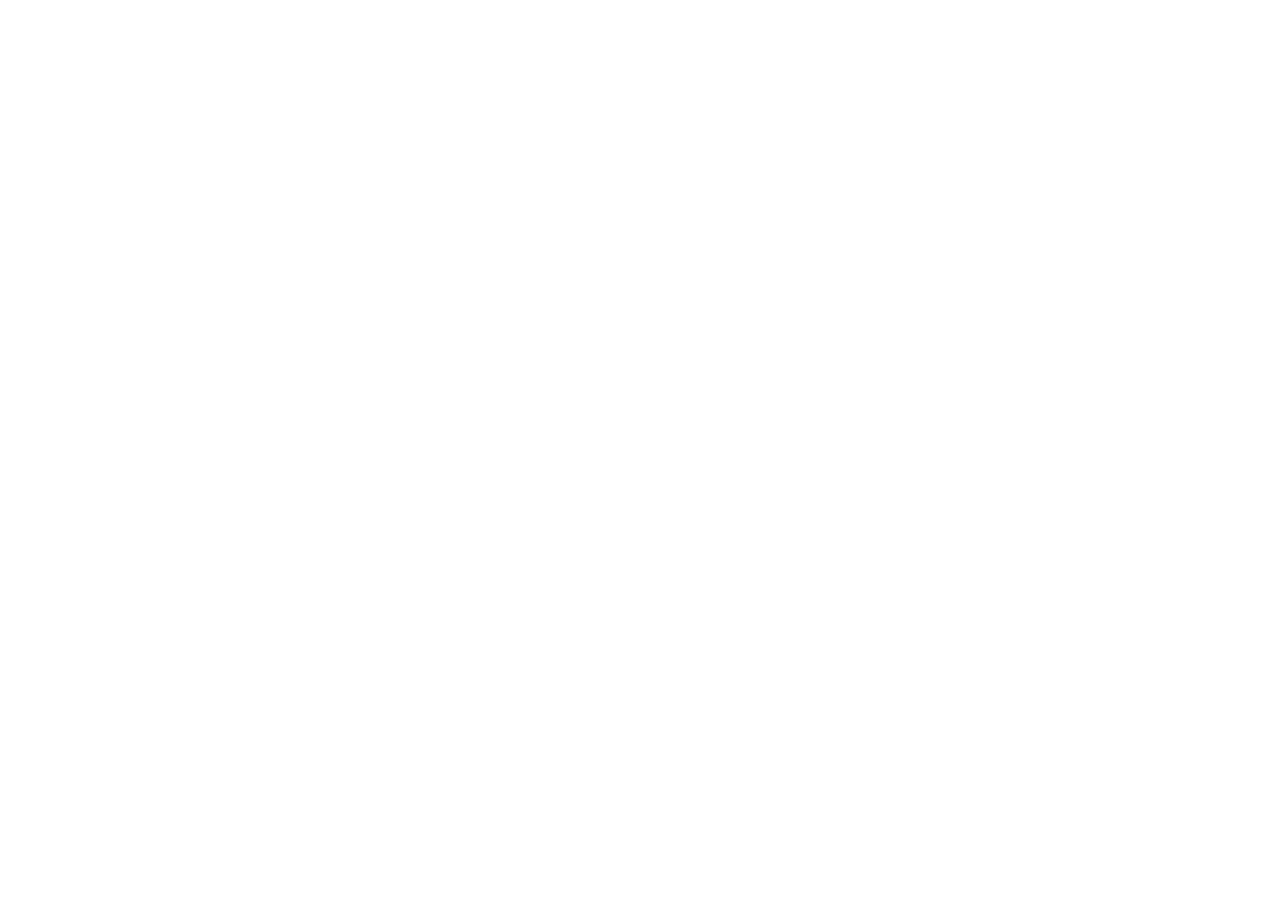
==== produto.html @ af1314ae "Add files via upload" ====
<!DOCTYPE html>
<html>
    <head>
        <meta charset="UTF-8">
        <title>Produtos - produtos de beleza</title>
        <link rel="stylesheet" href=""
    </head>
    <body>

    </body>
</html>
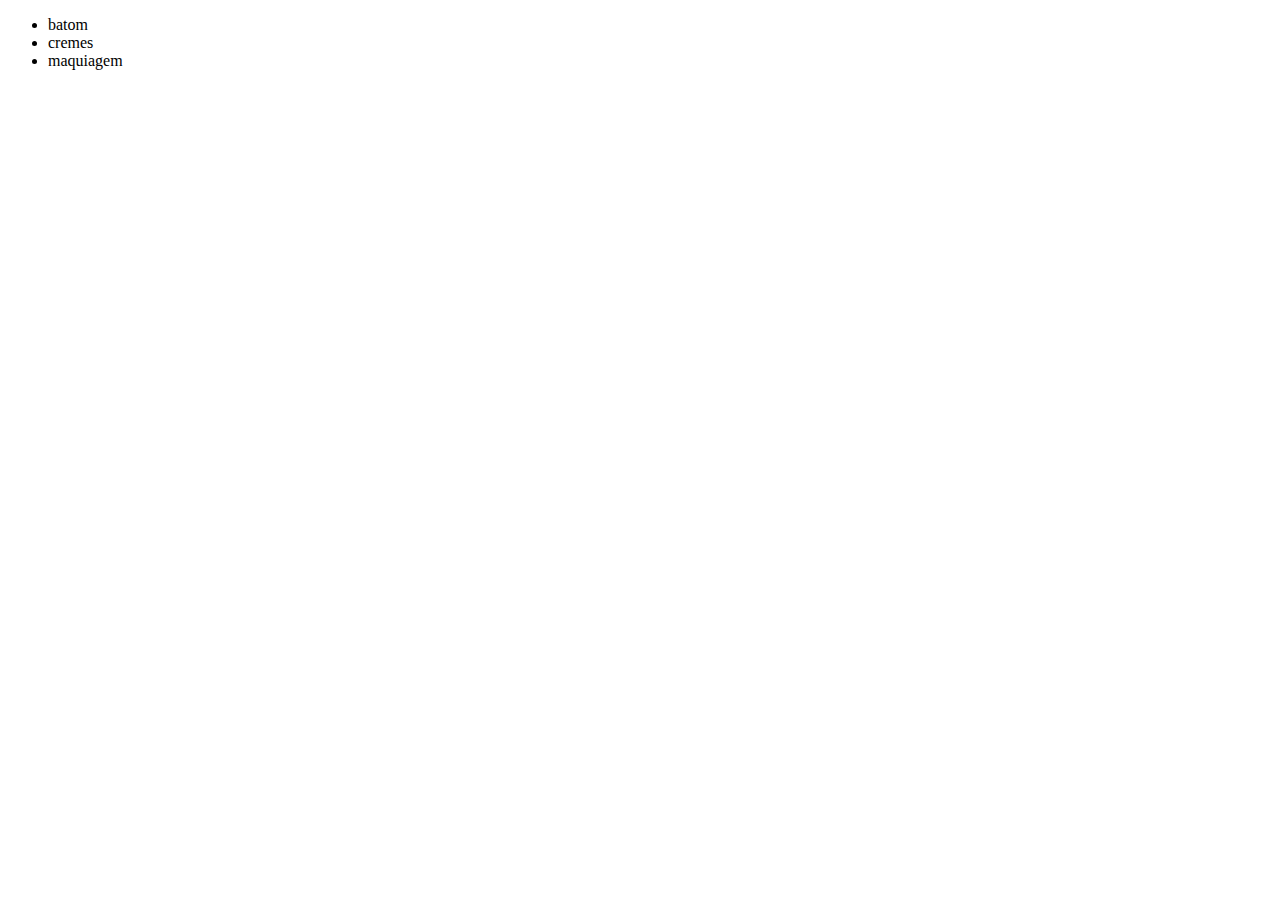
==== commit 0b012055: "Add files via upload" ====
--- a/produto.html
+++ b/produto.html
@@ -1,11 +1,20 @@
 <!DOCTYPE html>
 <html>
-    <head>
+ <head>
         <meta charset="UTF-8">
         <title>Produtos - produtos de beleza</title>
-        <link rel="stylesheet" href=""
+        <link rel="stylesheet" href="produtos.css">
     </head>
     <body>
+        <header>
+
+
+            <ul> 
+               <li>batom</li>
+               <li>cremes</li>
+               <li>maquiagem</li>
+            </ul>
+        
 
     </body>
 </html>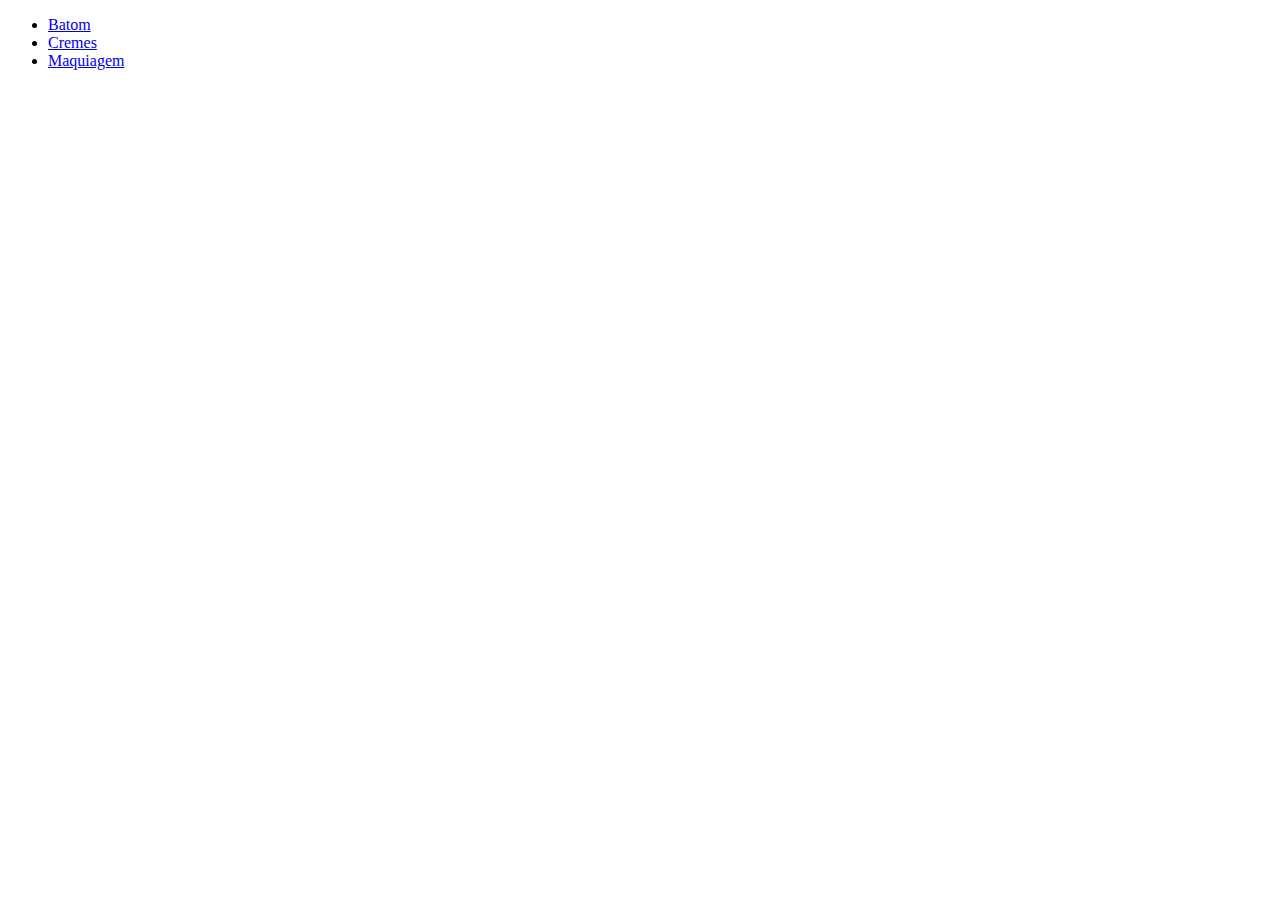
==== commit 92fa42a7: "Add files via upload" ====
--- a/produto.html
+++ b/produto.html
@@ -10,11 +10,23 @@
 
 
             <ul> 
-               <li>batom</li>
-               <li>cremes</li>
-               <li>maquiagem</li>
+               <li><a href="index.html">Batom</a></li>
+               <li><a href="produtos.html">Cremes</a></li>
+               <li><a href="contato.html">Maquiagem</a></li>
             </ul>
-        
+         
+     </body>
+</html>
+    
 
-    </body>
-</html>+
+
+
+
+
+
+
+
+
+
+
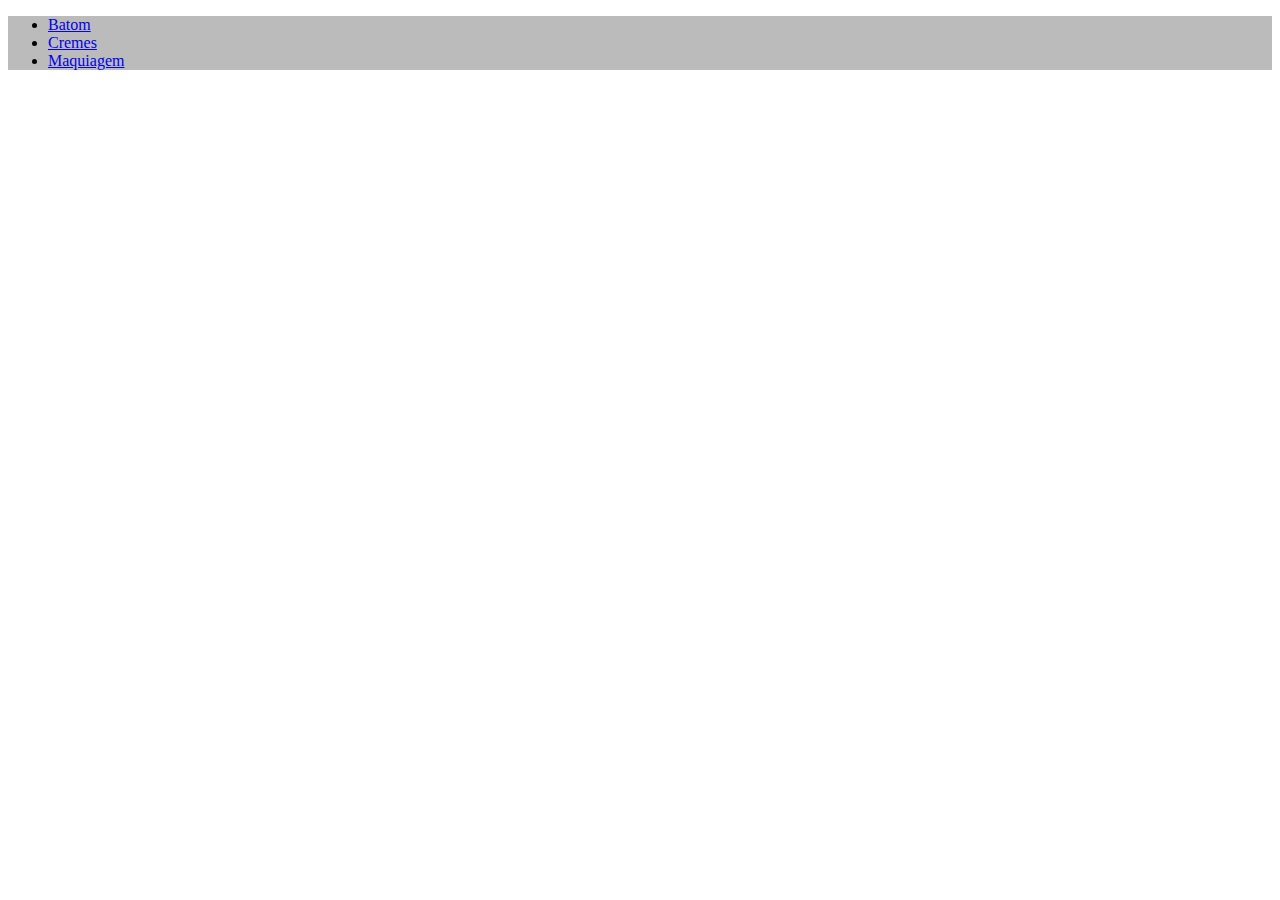
==== commit 03467f00: "Add files via upload" ====
--- a/produto.html
+++ b/produto.html
@@ -3,7 +3,7 @@
  <head>
         <meta charset="UTF-8">
         <title>Produtos - produtos de beleza</title>
-        <link rel="stylesheet" href="produtos.css">
+        <link rel="stylesheet" href="produto.css">
     </head>
     <body>
         <header>
@@ -11,7 +11,7 @@
 
             <ul> 
                <li><a href="index.html">Batom</a></li>
-               <li><a href="produtos.html">Cremes</a></li>
+               <li><a href="produto.html">Cremes</a></li>
                <li><a href="contato.html">Maquiagem</a></li>
             </ul>
          
--- a/produto.css
+++ b/produto.css
@@ -0,0 +1,10 @@
+header{
+       background:#BBBBBB;
+}
+
+        nav li {
+            display:inline;
+
+        }
+        nav a
+            text-transform:uppercase